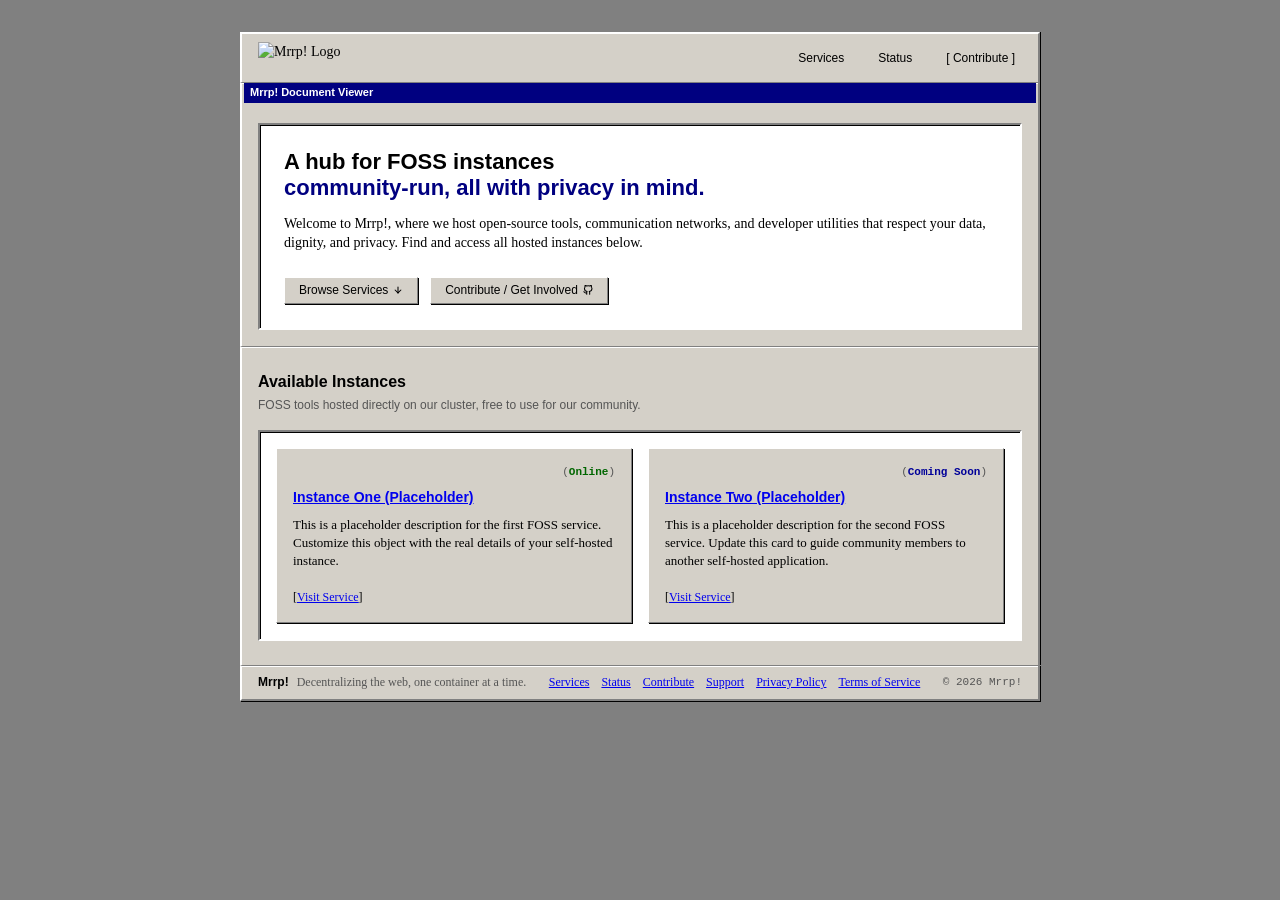
==== index.html @ 70c18368 "add files" ====
<!DOCTYPE html>
<html lang="en">
<head>
  <meta charset="UTF-8">
  <meta name="viewport" content="width=device-width, initial-scale=1.0">
  <title>Mrrp! | Hub</title>
  
  <!-- SEO Meta Tags -->
  <meta name="description" content="A hub for FOSS instances—community-run, easy to access. Check out our self-hosted applications and services.">
  <meta name="robots" content="index, follow">
  
  <!-- Open Graph / Social Media -->
  <meta property="og:title" content="Mrrp! — FOSS Hub">
  <meta property="og:description" content="A community-run hub linking to decentralized, open-source instances. Privacy-first self-hosted services.">
  <meta property="og:type" content="website">
  
  <!-- Google Fonts -->
  <link rel="preconnect" href="https://fonts.googleapis.com">
  <link rel="preconnect" href="https://fonts.gstatic.com" crossorigin>
  <link href="https://fonts.googleapis.com/css2?family=Inter:wght@400;500;600&family=Outfit:wght@500;700;800&display=swap" rel="stylesheet">
  
  <!-- Styles & Favicon -->
  <link rel="icon" type="image/png" href="img/Favi.png">
  <link rel="stylesheet" href="styles.css">
</head>
<body>

  <!-- Decorative Cosmic Ambient Glows -->
  <div class="nebula nebula-1" aria-hidden="true"></div>
  <div class="nebula nebula-2" aria-hidden="true"></div>

  <!-- Header -->
  <header class="header">
    <div class="header-container">
      <a href="#" class="brand-logo" aria-label="Mrrp! Home">
        <img src="img/mrrp_logo.svg" alt="Mrrp! Logo" class="logo-img" width="105" height="40">
      </a>
      
      <nav class="nav-links" aria-label="Main Navigation">
        <a href="#services" class="nav-link">Services</a>
        <a href="https://status.mrrp.space" class="nav-link" target="_blank" rel="noopener noreferrer">Status</a>
        <a href="contribute.html" class="nav-link btn-header-contribute" aria-label="Get involved with Mrrp!">Contribute</a>
      </nav>
    </div>
  </header>

  <!-- Hero Section -->
  <section class="hero">
    <div class="hero-container">
      
      <h1 class="hero-title">
        A hub for FOSS instances<br>
        <span class="gradient-text">community-run,</span>
        <span class="gradient-text">all with privacy in mind.</span>
      </h1>
      
      <p class="hero-description">
        Welcome to Mrrp!, where we host open-source tools, communication networks, and developer utilities that respect your data, dignity, and privacy. Find and access all hosted instances below.
      </p>
      
      <div class="hero-actions">
        <a href="#services" class="btn btn-primary" id="btn-browse">
          <span>Browse Services</span>
          <!-- Bold arrow down icon -->
          <svg width="18" height="18" viewBox="0 0 24 24" fill="none" stroke="currentColor" stroke-width="2.5" stroke-linecap="round" stroke-linejoin="round" class="btn-icon" aria-hidden="true">
            <line x1="12" y1="5" x2="12" y2="19"></line>
            <polyline points="19 12 12 19 5 12"></polyline>
          </svg>
        </a>
        <a href="contribute.html" class="btn btn-secondary">
          <span>Contribute / Get Involved</span>
          <!-- GitHub icon -->
          <svg width="18" height="18" viewBox="0 0 24 24" fill="none" stroke="currentColor" stroke-width="2.5" stroke-linecap="round" stroke-linejoin="round" class="btn-icon" aria-hidden="true">
            <path d="M9 19c-5 1.5-5-2.5-7-3m14 6v-3.87a3.37 3.37 0 0 0-.94-2.61c3.14-.35 6.44-1.54 6.44-7A5.44 5.44 0 0 0 20 4.77 5.07 5.07 0 0 0 19.91 1S18.73.65 16 2.48a13.38 13.38 0 0 0-7 0C6.27.65 5.09 1 5.09 1A5.07 5.07 0 0 0 5 4.77a5.44 5.44 0 0 0-1.5 3.78c0 5.42 3.3 6.61 6.44 7A3.37 3.37 0 0 0 9 18.13V22"></path>
          </svg>
        </a>
      </div>
    </div>
  </section>

  <!-- Services Section -->
  <section id="services" class="services">
    <div class="services-container">
      <div class="section-header">
        <h2 class="section-title">Available Instances</h2>
        <p class="section-subtitle">FOSS tools hosted directly on our cluster, free to use for our community.</p>
      </div>

      <!-- Grid of Services (Rendered dynamically via script.js) -->
      <div id="services-grid" class="services-grid">
        <!-- Fallback message for browsers without JavaScript -->
        <noscript>
          <div class="noscript-warning">
            <p>Please enable JavaScript to view and interact this page.</p>
          </div>
        </noscript>
      </div>
    </div>
  </section>

  <footer class="footer">
    <div class="footer-container">
      <div class="footer-brand">
        <span class="brand-name">Mrrp!</span>
        <span class="footer-tagline">Decentralizing the web, one container at a time.</span>
      </div>
      
      <div class="footer-links">
        <a href="#services">Services</a>
        <a href="https://status.mrrp.space" target="_blank" rel="noopener noreferrer">Status</a>
        <a href="contribute.html">Contribute</a>
        <a href="support.html">Support</a>
        <a href="privacy.html">Privacy Policy</a>
        <a href="terms.html">Terms of Service</a>
      </div>
      
      <div class="footer-copyright">
        <span>&copy; 2026 Mrrp!</span>
      </div>
    </div>
  </footer>

  <!-- Scripts -->
  <script src="script.js"></script>
</body>
</html>
---- styles.css ----
/* =========================================================================
   MRRP! LANDING PAGE STYLESHEET
   Classic late 90s - early 2000s desktop operating system GUI layout.
   Uses beveled borders, solid gray backgrounds, and document-style client text blocks.
   ========================================================================= */

/* --- GUI System Design Tokens --- */
:root {
  /* Typography - Early Web Standards */
  --font-heading: 'Arial', 'Helvetica', sans-serif;
  --font-body: 'Times New Roman', 'Times', Georgia, serif;
  --font-mono: 'Courier New', Courier, monospace;

  /* Windows 95/98 Classic Palette */
  --bg-desktop: #808080;         /* Solid gray desktop background */
  --bg-window: #d4d0c8;          /* Light gray system widget/window background */
  --bg-client: #ffffff;          /* White text/list view background */
  
  --color-shadow-dark: #000000;   /* Hard shadow border */
  --color-shadow-medium: #808080; /* Neutral shadow edge */
  --color-highlight: #ffffff;     /* White light reflection bezel edge */
  
  --color-titlebar: #000080;     /* Active Title Bar Navy Blue */
  --text-main: #000000;          /* Solid black text */
  --text-muted: #555555;         /* Muted gray text */
  --text-link: #0000ee;          /* Standard web link blue */
  --text-link-hover: #ff0000;    /* Web classic: red on hover */

  /* Muted Status Colors */
  --status-available: #006600;
  --status-maintenance: #805000;
  --status-soon: #000099;
}

/* --- Base & Resets --- */
*, *::before, *::after {
  box-sizing: border-box;
  margin: 0;
  padding: 0;
}

html {
  scroll-behavior: smooth;
}

body {
  background-color: var(--bg-desktop);
  color: var(--text-main);
  font-family: var(--font-body);
  font-size: 14px;
  line-height: 1.4;
  padding: 2rem 1rem;
}

/* Hide cosmic decorative blurs */
.nebula {
  display: none !important;
}

/* --- Navigation / Menu Bar --- */
.header {
  max-width: 800px;
  margin: 0 auto;
  background-color: var(--bg-window);
  
  /* Top-level window outer bezel border */
  border-left: 2px solid var(--color-highlight);
  border-right: 2px solid var(--color-shadow-medium);
  border-top: 2px solid var(--color-highlight);
  box-shadow: 1px 0px 0px var(--color-shadow-dark);
  
  padding: 0.5rem 1rem;
}

.header-container {
  display: flex;
  justify-content: space-between;
  align-items: center;
  flex-wrap: wrap;
  gap: 1rem;
  max-width: 100%;
}

.brand-logo {
  display: flex;
  align-items: center;
  text-decoration: none;
}

.logo-svg,
.logo-img {
  height: 32px;
  width: auto;
  color: var(--text-main);
  transition: filter 0.15s ease, color 0.15s ease;
}

.brand-logo:hover .logo-svg {
  color: var(--color-titlebar);
}

.brand-logo:hover .logo-img {
  filter: invert(8%) sepia(93%) saturate(7465%) hue-rotate(247deg) brightness(91%) contrast(105%);
}

.nav-links {
  display: flex;
  align-items: center;
  gap: 1.25rem;
  font-family: var(--font-heading);
  font-size: 12px;
}

.nav-link {
  color: var(--text-main);
  text-decoration: none;
  padding: 2px 6px;
  border: 1px solid transparent;
}

.nav-link:hover {
  text-decoration: underline;
}

/* Contributions menu link */
.btn-header-contribute::before {
  content: "[ ";
}
.btn-header-contribute::after {
  content: " ]";
}

/* --- Hero Section --- */
.hero {
  max-width: 800px;
  margin: 0 auto;
  background-color: var(--bg-window);
  
  /* Window sides and dividers */
  border-left: 2px solid var(--color-highlight);
  border-right: 2px solid var(--color-shadow-medium);
  border-top: 1px solid var(--color-shadow-medium);
  box-shadow: 1px 0px 0px var(--color-shadow-dark), inset 0 1px 0 var(--color-highlight);
  
  padding: 2rem 1rem 1rem;
  position: relative;
}

/* Windows Active Application Title Bar overlay */
.hero::before {
  content: " Mrrp! Document Viewer";
  position: absolute;
  top: 0;
  left: 2px;
  right: 2px;
  height: 20px;
  background-color: var(--color-titlebar);
  color: #ffffff;
  font-family: var(--font-heading);
  font-size: 11px;
  font-weight: bold;
  display: flex;
  align-items: center;
  padding-left: 6px;
}

/* Page-specific titlebars */
.page-index::before {
  content: " Mrrp! Dashboard Guide" !important;
}
.page-contribute::before {
  content: " Mrrp! Contribution Portal" !important;
}
.page-support::before {
  content: " Mrrp! Support Center" !important;
}
.page-privacy::before {
  content: " Mrrp! Privacy Policy Document" !important;
}
.page-terms::before {
  content: " Mrrp! Terms of Service Document" !important;
}

/* Sub-window document text area */
.hero-container {
  background: var(--bg-client);
  
  /* 2px solid inset bevel border */
  border-top: 2px solid var(--color-shadow-medium);
  border-left: 2px solid var(--color-shadow-medium);
  border-bottom: 2px solid var(--color-highlight);
  border-right: 2px solid var(--color-highlight);
  box-shadow: inset 1px 1px 0px var(--color-shadow-dark);
  
  padding: 1.5rem;
  margin-top: 0.5rem;
}

.badge-container {
  margin-bottom: 0.75rem;
  font-family: var(--font-mono);
  font-size: 11px;
}

.hero-badge {
  color: var(--text-muted);
}
.hero-badge::before {
  content: "» ";
}

.hero-title {
  font-family: var(--font-heading);
  font-size: 22px;
  font-weight: bold;
  margin-bottom: 0.75rem;
  line-height: 1.2;
}

.gradient-text {
  background: none;
  -webkit-background-clip: initial;
  -webkit-text-fill-color: initial;
  background-clip: initial;
  color: var(--color-titlebar);
}

.hero-description {
  font-size: 14px;
  color: var(--text-main);
  margin-bottom: 1.5rem;
}

.hero-actions {
  display: flex;
  gap: 0.75rem;
  flex-wrap: wrap;
}

/* --- Form Submit style button --- */
.btn {
  display: inline-flex;
  align-items: center;
  gap: 0.3rem;
  padding: 4px 14px;
  
  /* Bevel borders */
  border-top: 1.5px solid var(--color-highlight);
  border-left: 1.5px solid var(--color-highlight);
  border-right: 1.5px solid var(--color-shadow-medium);
  border-bottom: 1.5px solid var(--color-shadow-medium);
  background-color: var(--bg-window);
  color: var(--text-main);
  
  font-family: var(--font-heading);
  font-size: 12px;
  font-weight: normal;
  text-decoration: none;
  cursor: pointer;
  box-shadow: 1px 1px 0px var(--color-shadow-dark);
}

.btn:hover {
  background-color: #ededed;
}

.btn:active {
  border-top: 1.5px solid var(--color-shadow-medium);
  border-left: 1.5px solid var(--color-shadow-medium);
  border-right: 1.5px solid var(--color-highlight);
  border-bottom: 1.5px solid var(--color-highlight);
  padding: 5px 13px 3px 15px; /* click offset shift */
  box-shadow: none;
}

.btn-icon {
  width: 10px;
  height: 10px;
}

/* --- Services Section --- */
.services {
  max-width: 800px;
  margin: 0 auto;
  background-color: var(--bg-window);
  
  border-left: 2px solid var(--color-highlight);
  border-right: 2px solid var(--color-shadow-medium);
  border-top: 1px solid var(--color-shadow-medium);
  box-shadow: 1px 0px 0px var(--color-shadow-dark), inset 0 1px 0 var(--color-highlight);
  
  padding: 1.5rem 1rem;
}

.section-header {
  margin-bottom: 1rem;
}

.section-title {
  font-family: var(--font-heading);
  font-size: 16px;
  font-weight: bold;
}

.section-subtitle {
  color: var(--text-muted);
  font-size: 12px;
  font-family: var(--font-heading);
  margin-top: 0.25rem;
}

/* White document/list container containing card components */
.services-grid {
  display: grid;
  grid-template-columns: repeat(auto-fit, minmax(320px, 1fr));
  gap: 1rem;
  background-color: var(--bg-client);
  
  border-top: 2px solid var(--color-shadow-medium);
  border-left: 2px solid var(--color-shadow-medium);
  border-bottom: 2px solid var(--color-highlight);
  border-right: 2px solid var(--color-highlight);
  box-shadow: inset 1px 1px 0px var(--color-shadow-dark);
  
  padding: 1rem;
}

/* Outset beveled button card style */
.service-card {
  display: flex;
  flex-direction: column;
  background-color: var(--bg-window);
  
  border-top: 1.5px solid var(--color-highlight);
  border-left: 1.5px solid var(--color-highlight);
  border-right: 1.5px solid var(--color-shadow-medium);
  border-bottom: 1.5px solid var(--color-shadow-medium);
  box-shadow: 1px 1px 0px var(--color-shadow-dark);
  
  padding: 1rem;
  text-decoration: none;
  color: inherit;
}

.service-card:hover {
  background-color: #dfdfdf;
}

.service-card:active {
  border-top: 1.5px solid var(--color-shadow-medium);
  border-left: 1.5px solid var(--color-shadow-medium);
  border-right: 1.5px solid var(--color-highlight);
  border-bottom: 1.5px solid var(--color-highlight);
  box-shadow: none;
  transform: translate(1px, 1px);
}

.card-header {
  display: flex;
  justify-content: flex-end;
  margin-bottom: 0.5rem;
}

/* Badges enclosed in parentheses */
.status-badge {
  font-family: var(--font-mono);
  font-size: 11px;
  font-weight: normal;
  display: inline-flex;
  align-items: center;
  border: none !important;
  background: none !important;
  box-shadow: none !important;
  padding: 0 !important;
  text-transform: none !important;
}

.status-dot {
  display: none !important;
}

.status-badge::before {
  content: "(";
  color: var(--text-muted);
}

.status-badge::after {
  content: ")";
  color: var(--text-muted);
}

.status-available span {
  color: var(--status-available);
  font-weight: bold;
}

.status-maintenance span {
  color: var(--status-maintenance);
  font-weight: bold;
}

.status-soon span {
  color: var(--status-soon);
  font-weight: bold;
}

.card-body {
  flex-grow: 1;
  display: flex;
  flex-direction: column;
  gap: 0.5rem;
}

.service-title {
  font-family: var(--font-heading);
  font-size: 14px;
  font-weight: bold;
  color: var(--text-link);
  text-decoration: underline;
}

.service-card:hover .service-title {
  color: var(--text-link-hover);
}

.service-description {
  font-size: 13px;
  color: var(--text-main);
}

.card-footer {
  margin-top: 1rem;
}

/* Bracket Link Footer */
.btn-card {
  display: inline-flex;
  align-items: center;
  font-size: 12px;
  color: var(--text-link);
  text-decoration: underline;
}

.btn-card::before {
  content: "[ ";
  color: var(--text-main);
  text-decoration: none;
}

.btn-card::after {
  content: " ]";
  color: var(--text-main);
  text-decoration: none;
}

.service-card:hover .btn-card {
  color: var(--text-link-hover);
}

.btn-card svg {
  display: none !important;
}

/* Noscript warnings */
.noscript-warning {
  grid-column: 1 / -1;
  padding: 1rem;
  border: 1.5px solid #ff0000;
  color: #ff0000;
  background-color: #fff8f8;
  font-family: var(--font-mono);
  font-size: 12px;
}

/* --- Footer Section --- */
.footer {
  max-width: 800px;
  margin: 0 auto;
  background-color: var(--bg-window);
  
  border-left: 2px solid var(--color-highlight);
  border-right: 2px solid var(--color-shadow-medium);
  border-bottom: 2px solid var(--color-shadow-medium);
  border-top: 1px solid var(--color-shadow-medium);
  box-shadow: 1px 1px 0px var(--color-shadow-dark), inset 0 1px 0 var(--color-highlight);
  
  padding: 0.5rem 1rem;
}

.footer-container {
  display: flex;
  justify-content: space-between;
  align-items: center;
  flex-wrap: wrap;
  gap: 1rem;
  font-size: 12px;
}

.footer-brand {
  display: flex;
  align-items: center;
  gap: 0.5rem;
}

.brand-name {
  font-family: var(--font-heading);
  font-weight: bold;
}

.footer-tagline {
  color: var(--text-muted);
}

.footer-links {
  display: flex;
  align-items: center;
  flex-wrap: wrap;
  gap: 0.75rem;
}

.footer-links a {
  color: var(--text-link);
  text-decoration: underline;
}

.footer-links a:hover {
  color: var(--text-link-hover);
}

.footer-copyright {
  color: var(--text-muted);
  font-family: var(--font-mono);
  font-size: 11px;
}

/* --- Mobile Responsiveness --- */
@media (max-width: 750px) {
  .footer-container {
    flex-direction: column;
    text-align: center;
    gap: 0.75rem;
  }
  .footer-links {
    justify-content: center;
  }
}

@media (max-width: 500px) {
  .header-container {
    flex-direction: column;
    align-items: flex-start;
  }
  .hero {
    padding-top: 2rem;
  }
  .hero-container {
    padding: 1rem;
  }
  .hero-actions {
    flex-direction: column;
  }
  .btn {
    width: 100%;
    justify-content: center;
  }
  .services-grid {
    grid-template-columns: 1fr;
    padding: 0.5rem;
  }
}
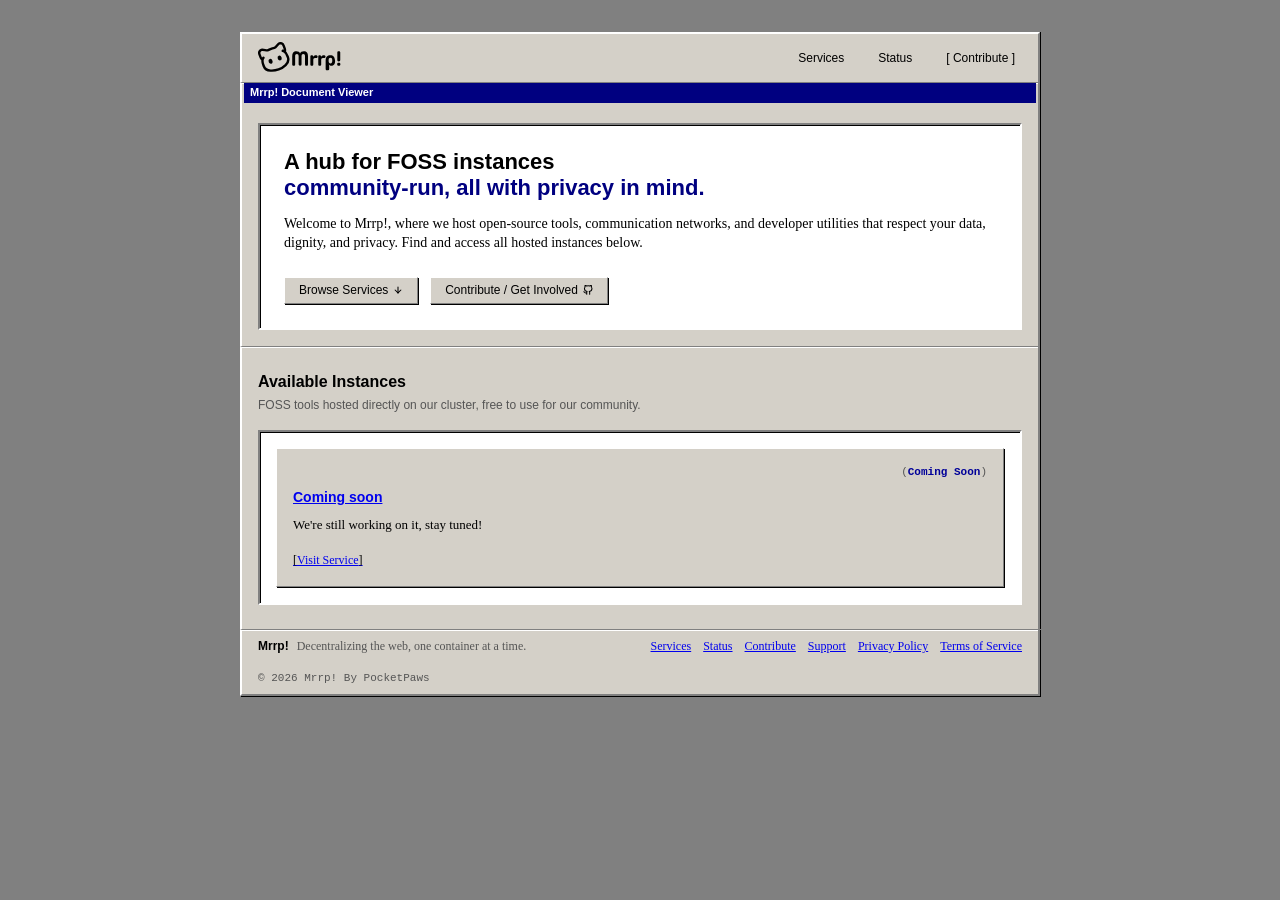
==== commit f27e121a: "Update copyright notice in footer" ====
--- a/index.html
+++ b/index.html
@@ -115,7 +115,7 @@
       </div>
       
       <div class="footer-copyright">
-        <span>&copy; 2026 Mrrp!</span>
+        <span>&copy; 2026 Mrrp! By PocketPaws</span>
       </div>
     </div>
   </footer>
